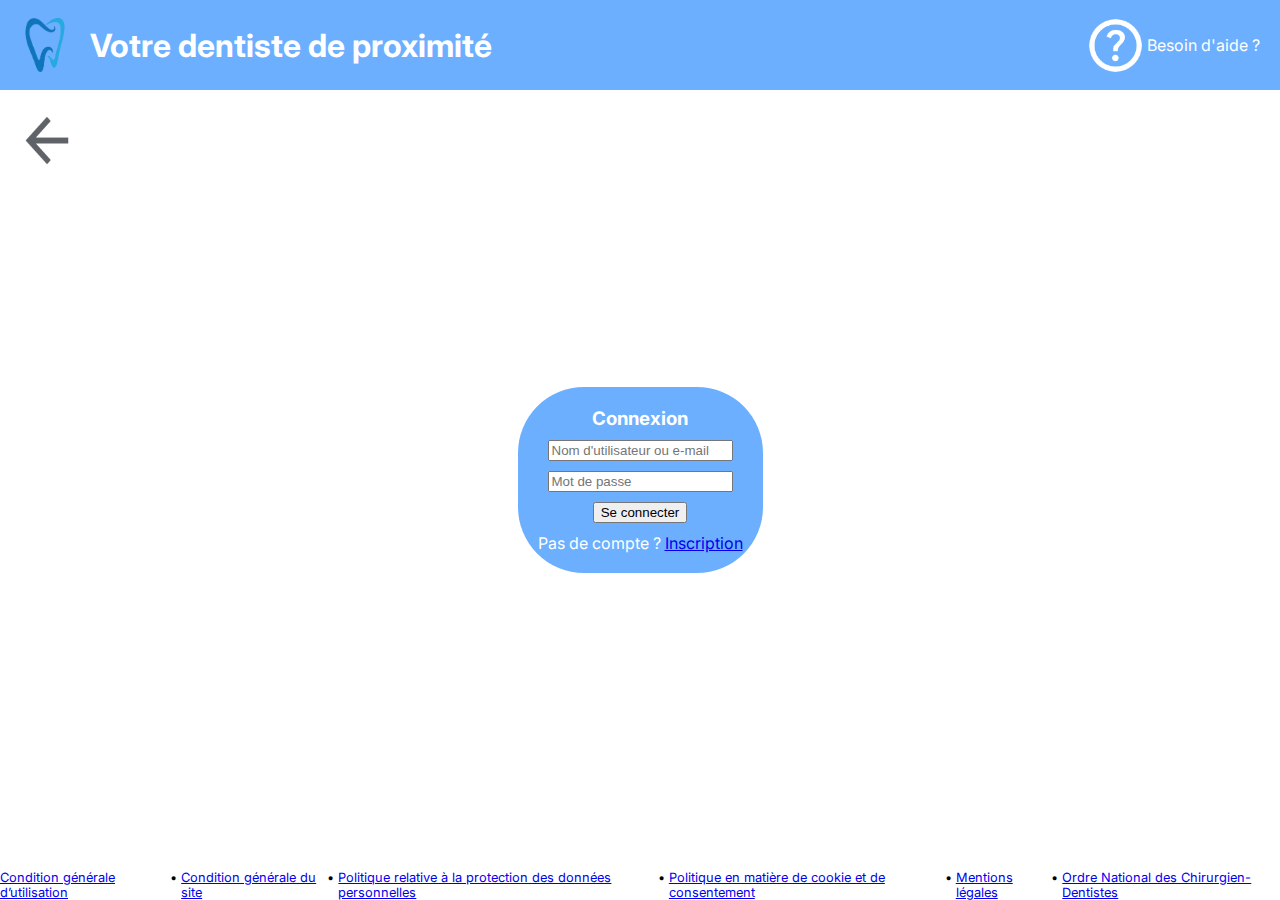
==== login.html @ 947f29f9 "Début structure page login" ====
<!DOCTYPE html>
<html lang="fr">
<head>
    <meta name="viewport" content="width=device-width, initial-scale=1.0">
    <meta charset="UTF-8">
    <title>Connexion</title>

    <link rel="stylesheet" href="style/styles.css" type="text/css">
    <link rel="stylesheet" href="style/login.css" type="text/css">
    <link href='https://fonts.googleapis.com/css?family=Inter' rel='stylesheet'>
</head>
<body>
<nav class="navbar">
    <span>
        <img src="images/logo.png" alt="Logo du site">
        <h1>Votre dentiste de proximité</h1>
    </span>
    <span>
        <img class="btn small" src="images/aide.png" alt="Bouton d'aide">
        Besoin d'aide ?
    </span>
</nav>

<div class="main">
    <img class="arrow-back" src="./images/arrow-back.png" alt="Retour en arrière">
    <form>
        <h3 class="title">Connexion</h3>
        <input type="text" name="login" id="login" placeholder="Nom d'utilisateur ou e-mail">
        <input type="password" name="password" id="password" placeholder="Mot de passe">
        <input type="submit" value="Se connecter">

        <div class="subform">
            <span>Pas de compte ?</span>
            <a href="./register.html">Inscription</a>
        </div>
    </form>
</div>

<footer>
    <a href="#">Condition générale d’utilisation</a>&nbsp;•&nbsp;
    <a href="#">Condition générale du site</a>&nbsp;•&nbsp;
    <a href="#">Politique relative à la protection des données personnelles</a>&nbsp;•&nbsp;
    <a href="#">Politique en matière de cookie et de consentement</a>&nbsp;•&nbsp;
    <a href="#">Mentions légales</a>&nbsp;•&nbsp;
    <a href="#">Ordre National des Chirurgien-Dentistes</a>
</footer>
</body>
</html>
---- style/styles.css ----
html, body {
    background-color: white;
    height: 100vh;
    width: 100vw;
    margin: 0;
    display: flex;
    justify-content: space-between;
    flex-direction: column;
    font-family: 'Inter', serif;
}

.navbar {
    height: 10vh;
    width: 100vw;
    background-color: #6CAFFF;
    display: flex;
    flex-direction: row;
    justify-content: space-between;
}

.navbar > span {
    display: flex;
    flex-direction: row;
    align-items: center;
    color: white;
}

img {
    height: 100%;
}

img.small {
    height: 70%;
}

.btn:hover {
    cursor: pointer;
    opacity: .8;
}

.navbar button {
    background-color: white;
    color: black;
    padding: 20px;
    border: none;
    border-radius: 50px;
    text-wrap: nowrap;
    margin-left: 20px;
}

.navbar span:nth-child(2){
    margin-right: 20px;
}

.hero {
    width: 100vw;
    height: 30vh;
    display: flex;
    flex-direction: row;
    justify-content: center;
    align-items: center;
    gap: 50px;
    margin: 50px 0;
}

.hero > img {
    height: 80%;
    aspect-ratio: 1/1;
    object-fit: cover;
    border-radius: 50%;
}

.hero > span {
    width: 450px;
    font-size: 1.2em;
}

img.calendrier {
    width: 100vw;
    object-fit: contain;
}

footer {
    display: flex;
    flex-direction: row;
    justify-content: center;
    font-size: 0.8em;
}
---- style/login.css ----
.main  {
    flex: 1;
    position: relative;

    display: flex;
    align-items: center;
    justify-content: center;
}

.arrow-back {
    width: 64px;
    height: 71px;
    position: absolute;
    top: 15px;
    left: 15px;
}

form {
    background-color: #6CAFFF;
    color: #fff;
    display: flex;
    flex-direction: column;
    align-items: center;
    gap: 10px;
    padding: 20px;
    border-radius: 66px;
}

form .title {
    margin: 0 10px;
}
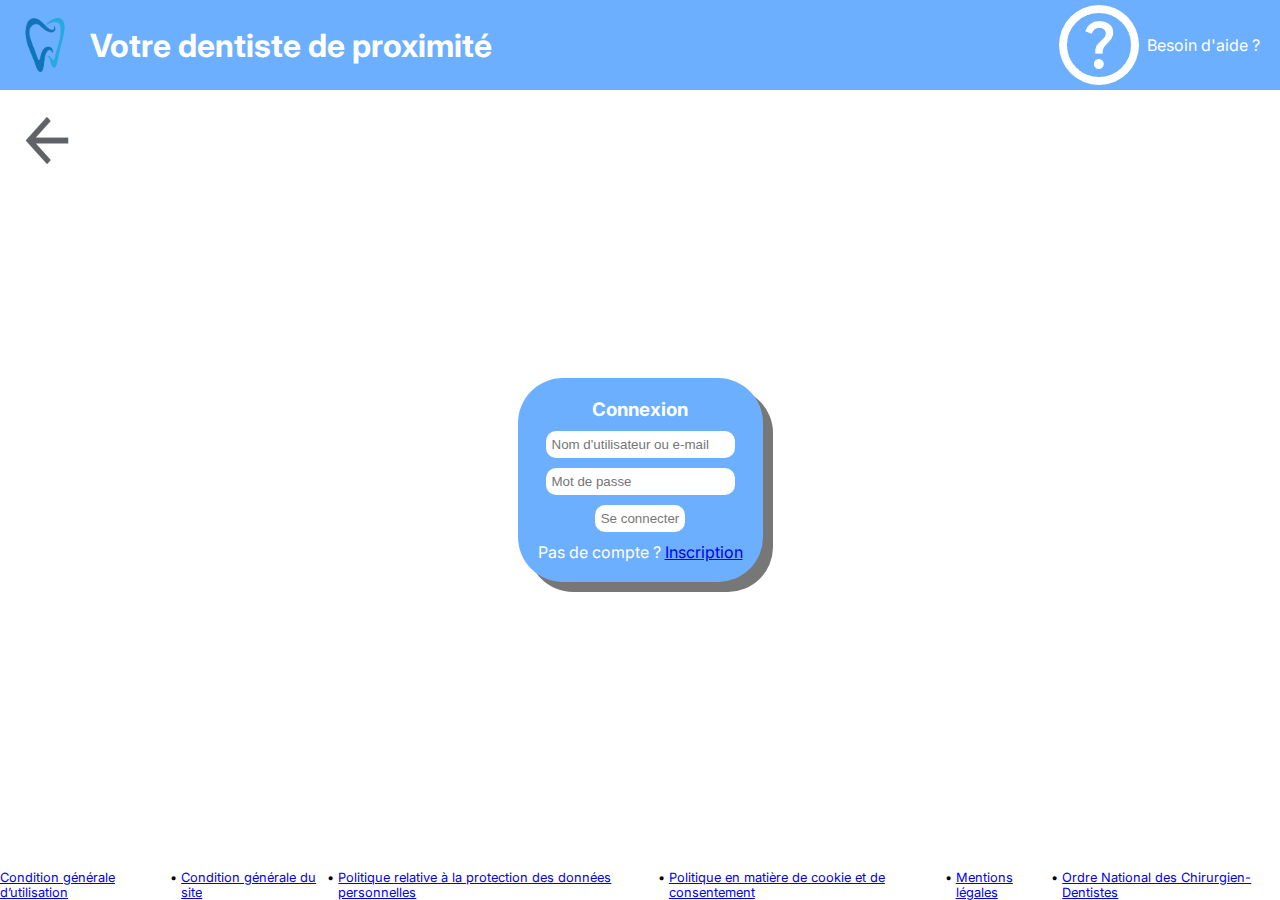
==== commit 917a4dd3: "Début page login / register" ====
--- a/login.html
+++ b/login.html
@@ -16,7 +16,7 @@
         <h1>Votre dentiste de proximité</h1>
     </span>
     <span>
-        <img class="btn small" src="images/aide.png" alt="Bouton d'aide">
+        <img class="btn help" src="images/aide.png" alt="Bouton d'aide">
         Besoin d'aide ?
     </span>
 </nav>
@@ -25,9 +25,9 @@
     <img class="arrow-back" src="./images/arrow-back.png" alt="Retour en arrière">
     <form>
         <h3 class="title">Connexion</h3>
-        <input type="text" name="login" id="login" placeholder="Nom d'utilisateur ou e-mail">
-        <input type="password" name="password" id="password" placeholder="Mot de passe">
-        <input type="submit" value="Se connecter">
+        <input class="bulle" type="text" name="login" id="login" placeholder="Nom d'utilisateur ou e-mail">
+        <input class="bulle" type="password" name="password" id="password" placeholder="Mot de passe">
+        <input class="bulle" type="submit" value="Se connecter">
 
         <div class="subform">
             <span>Pas de compte ?</span>
--- a/style/login.css
+++ b/style/login.css
@@ -1,10 +1,13 @@
 .main  {
     flex: 1;
     position: relative;
-
     display: flex;
     align-items: center;
     justify-content: center;
+}
+
+.help {
+    height: auto;
 }
 
 .arrow-back {
@@ -23,9 +26,18 @@
     align-items: center;
     gap: 10px;
     padding: 20px;
-    border-radius: 66px;
+    border-radius: 45px;
+    box-shadow: 10px 10px #777777;
 }
 
 form .title {
     margin: 0 10px;
+}
+
+.bulle {
+    background-color: white;
+    padding: 6px;
+    border-radius: 10px;
+    border: none;
+    color: #777777;
 }